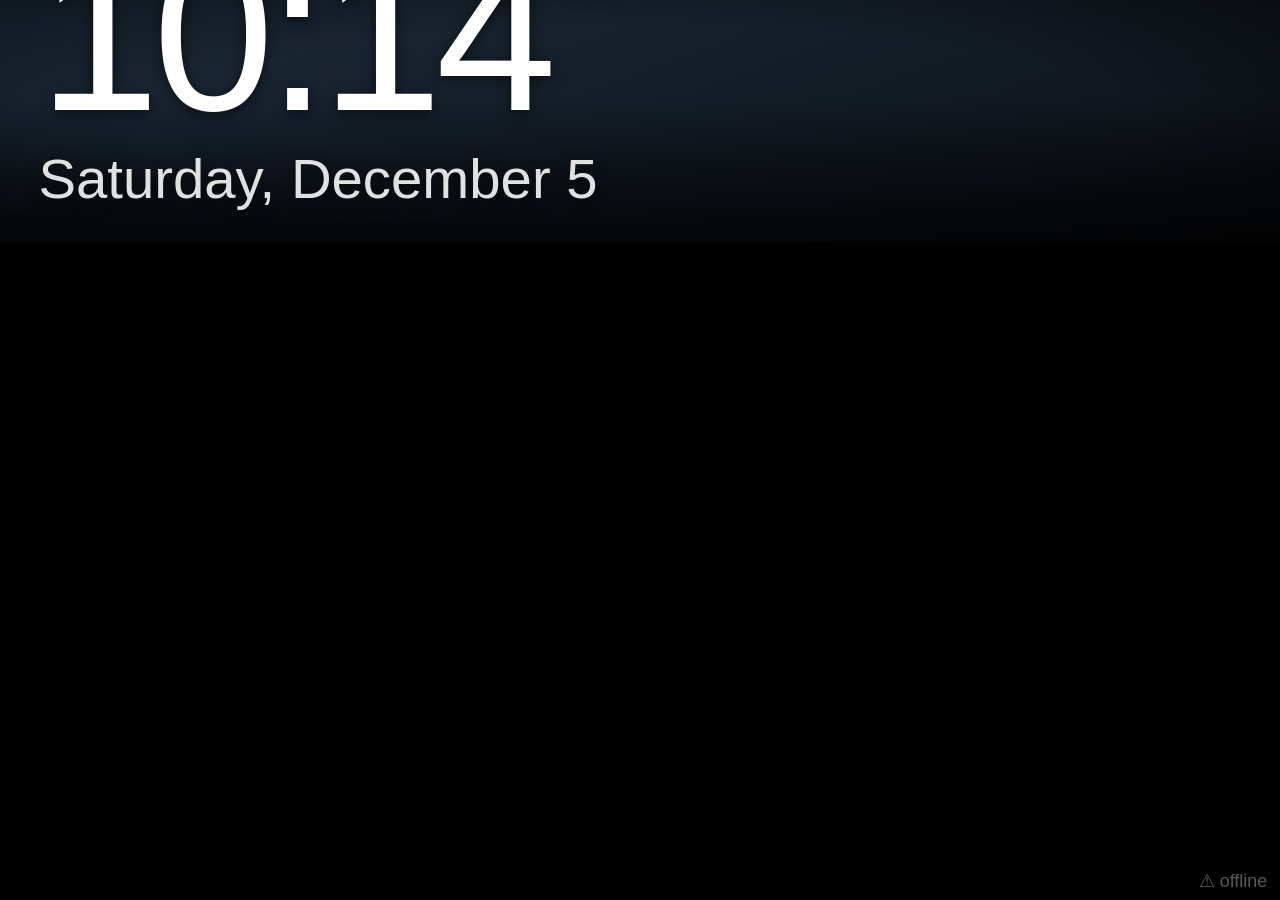
==== static/index.html @ dcb7d46c "Pi Dashboard: family calendar, tasks, weather and photos for a Raspberry Pi Portrait kiosk dashboard" ====
<!doctype html>
<html lang="en">
<head>
  <meta charset="utf-8">
  <meta name="viewport" content="width=device-width, initial-scale=1">
  <title>Home Dashboard</title>
  <link rel="stylesheet" href="style.css">
</head>
<body>
  <main class="board">
    <section class="hero">
      <div class="photo" id="photoA"></div>
      <div class="photo" id="photoB"></div>
      <div class="shade"></div>
      <div class="clock">
        <div class="time"><span id="hm">--:--</span><span class="sec" id="sec"></span><span class="ampm" id="ampm"></span></div>
        <div class="date" id="date"></div>
      </div>
      <div class="weather" id="weather"></div>
    </section>

    <div class="views">
      <section class="view month" id="view-month">
        <div class="calendar" id="calendar"></div>
      </section>

      <section class="view list" id="view-list">
        <div class="agenda" id="agenda"></div>
        <div class="side">
          <div class="panel todo" id="panel-todo"><h2>To Do</h2><ul id="todo"></ul></div>
          <div class="panel cfm" id="cfm"></div>
          <div class="panel wotd" id="wotd"></div>
          <div class="panel joke" id="joke"></div>
        </div>
      </section>
    </div>
    <div class="status" id="status"></div>
  </main>
  <script src="app.js"></script>
</body>
</html>
---- static/style.css ----
/* Sized for a portrait screen. Everything scales with the screen width (vw)
   so it looks the same on 1080x1920 or a rotated ultrawide (1080x2560). */
:root {
  --bg: #000;
  --fg: #fff;
  --muted: rgba(255, 255, 255, 0.62);
  --faint: rgba(255, 255, 255, 0.16);
  --today: #d32f2f;
  --panel: rgba(255, 255, 255, 0.05);
  --hero-h: 27vh;
}

* { box-sizing: border-box; margin: 0; padding: 0; }

html, body {
  height: 100%;
  background: var(--bg);
  color: var(--fg);
  font-family: Roboto, "Helvetica Neue", Arial, sans-serif;
  font-weight: 300;
  overflow: hidden;
  cursor: none;
  -webkit-font-smoothing: antialiased;
}

.board {
  height: 100vh;
  display: grid;
  grid-template-rows: var(--hero-h) minmax(0, 1fr);
}

/* ---------- Hero: photo, clock, weather ---------- */
.hero { position: relative; overflow: hidden; background: linear-gradient(160deg, #1d2b3a, #0b0f14); }
.photo {
  position: absolute; inset: 0;
  background-size: cover; background-position: center;
  opacity: 0; transition: opacity 2.5s ease;
}
.photo.show { opacity: 1; }
.shade {
  position: absolute; inset: 0;
  background:
    linear-gradient(to bottom, rgba(0,0,0,0) 40%, rgba(0,0,0,0.75) 100%),
    radial-gradient(ellipse at center, rgba(0,0,0,0) 55%, rgba(0,0,0,0.45) 100%);
}

.clock { position: absolute; left: 3vw; bottom: 2.5vw; text-shadow: 0 0.2vw 1vw rgba(0,0,0,0.6); }
.time { font-size: 17vw; font-weight: 200; line-height: 0.95; letter-spacing: -0.03em; }
.time .sec { font-size: 4.2vw; font-weight: 300; vertical-align: top; margin-left: 0.6vw; position: relative; top: 1.6vw; }
.time .ampm { font-size: 4.2vw; font-weight: 300; margin-left: 0.6vw; }
.date { font-size: 4.4vw; color: rgba(255,255,255,0.88); margin-top: 0.6vw; }

.weather {
  position: absolute; right: 3vw; bottom: 2.5vw; text-align: right;
  text-shadow: 0 0.2vw 1vw rgba(0,0,0,0.6);
}
.weather .now { display: flex; align-items: center; justify-content: flex-end; gap: 1.5vw; }
.weather .temp { font-size: 11vw; font-weight: 200; line-height: 1; }
.weather .icon svg { width: 10vw; height: 10vw; }
.weather .desc { font-size: 3.2vw; color: rgba(255,255,255,0.88); margin-top: 0.4vw; }
.weather .feels { font-size: 2.6vw; color: var(--muted); }
.weather .days { display: flex; justify-content: flex-end; gap: 3vw; margin-top: 1.4vw; font-size: 2.4vw; }
.weather .day { display: grid; justify-items: end; gap: 0.2vw; }
.weather .day .icon svg { width: 4.4vw; height: 4.4vw; }
.weather .day .name { color: var(--muted); }
.weather .day .lo { color: var(--muted); }

/* ---------- Rotating views ---------- */
.views { position: relative; min-height: 0; }
.view {
  position: absolute; inset: 0; min-height: 0;
  opacity: 0; visibility: hidden; transition: opacity 1.2s ease, visibility 0s linear 1.2s;
}
.view.active { opacity: 1; visibility: visible; transition: opacity 1.2s ease, visibility 0s; }
.view.month { display: flex; flex-direction: column; }
.view.month .calendar { flex: 1; }

/* ---------- Month calendar ---------- */
.calendar {
  display: grid;
  grid-template-columns: repeat(7, 1fr);
  grid-template-rows: auto;
  grid-auto-rows: 1fr;
  min-height: 0;
  padding: 0.6vw 0.6vw 0;
}
.calendar .dow {
  text-align: center; font-size: 4.2vw; font-weight: 300;
  padding: 0.6vw 0 0.8vw; color: var(--fg);
}
.calendar .dow.weekend, .calendar .cell.weekend .num { color: rgba(255,255,255,0.85); }
.cell {
  border-top: 1px solid var(--faint);
  padding: 0.5vw 0.5vw 0;
  min-width: 0; min-height: 0; overflow: hidden;
  display: flex; flex-direction: column;
}
.cell.past { opacity: 0.45; }
.cell .head { display: flex; align-items: flex-start; justify-content: space-between; margin-bottom: 0.4vw; }
.cell .num {
  font-size: 4.6vw; font-weight: 300; line-height: 1;
  width: 6.6vw; height: 6.6vw; display: grid; place-items: center; border-radius: 50%;
  margin-left: -0.3vw;
}
.cell .num.month { font-size: 3.4vw; width: auto; }
.cell.today .num { background: var(--today); }
.cell .fc { font-size: 1.9vw; text-align: right; color: var(--muted); line-height: 1.15; }
.cell .fc .hi { color: var(--fg); }
.cell .fc svg { width: 3.2vw; height: 3.2vw; display: block; margin-left: auto; }

.events { list-style: none; display: flex; flex-direction: column; gap: 0.35vw; min-height: 0; overflow: hidden; }
.ev { flex: none; font-size: 2.3vw; line-height: 1.22; display: flex; gap: 0.6vw; align-items: baseline; }
.ev .dot { flex: none; width: 1.3vw; height: 1.3vw; border-radius: 50%; transform: translateY(-0.05vw); }
.ev .txt { min-width: 0; overflow: hidden; overflow-wrap: anywhere; display: -webkit-box; -webkit-line-clamp: 3; -webkit-box-orient: vertical; }
.ev .t { color: var(--muted); white-space: nowrap; }
.ev .t sup { font-size: 0.7em; vertical-align: 0.45em; margin-left: 0.05em; }
.ev.allday { display: block; padding: 0.15vw 0.6vw; border-radius: 0.4vw; color: #fff; white-space: nowrap; overflow: hidden; text-overflow: ellipsis; }
.more { font-size: 1.9vw; color: var(--muted); }

/* ---------- List view: agenda + panels ---------- */
.view.list {
  display: grid; grid-template-columns: 1.15fr 1fr; gap: 3vw;
  padding: 2.4vw 3vw 2vw;
}
.agenda { min-height: 0; overflow: hidden; display: flex; flex-direction: column; gap: 2vw; }
.aday { display: grid; grid-template-columns: 10vw 1fr; column-gap: 2vw; }
.aday .anum { font-size: 7vw; font-weight: 300; line-height: 1; text-align: center; }
.aday.today .anum { color: #fff; }
.aday .ahead { display: flex; justify-content: space-between; align-items: center; font-size: 3vw; padding-top: 0.6vw; }
.aday .aname { font-weight: 400; }
.aday .afc { display: flex; align-items: center; gap: 0.8vw; font-size: 2.6vw; color: var(--muted); }
.aday .afc .hi { color: var(--fg); }
.aday .afc svg { width: 3.6vw; height: 3.6vw; }
.aday ul { grid-column: 2; list-style: none; display: flex; flex-direction: column; gap: 0.8vw; margin-top: 1vw; }
.aday .ev { font-size: 2.7vw; }
.aday .ev .dot { width: 1.6vw; height: 1.6vw; }
.aday .ev .txt { -webkit-line-clamp: 2; }
.aday .none { font-size: 2.5vw; color: var(--muted); }
.aday.today .anum span { display: inline-grid; place-items: center; width: 9vw; height: 9vw; border-radius: 50%; background: var(--today); }

.side { display: flex; flex-direction: column; gap: 2.4vw; min-width: 0; min-height: 0; overflow: hidden; }
.todo { min-height: 0; overflow: hidden; flex: 0 1 auto; }
.panel { min-width: 0; }
.panel h2 {
  font-size: 2.3vw; font-weight: 500; letter-spacing: 0.12em; text-transform: uppercase;
  color: var(--muted); margin-bottom: 0.8vw;
}
.todo ul { list-style: none; display: flex; flex-direction: column; gap: 0.9vw; }
.todo li { font-size: 3vw; line-height: 1.25; display: flex; gap: 1.2vw; align-items: baseline; }
.todo li::before {
  content: ""; flex: none; width: 2.2vw; height: 2.2vw; border: 0.25vw solid var(--muted);
  border-radius: 0.5vw; transform: translateY(0.2vw);
}
.todo .due { font-size: 2.2vw; color: var(--muted); margin-left: auto; white-space: nowrap; padding-left: 1vw; }
.todo .due.overdue { color: #ef9a9a; }
.todo .list-name { font-size: 2.1vw; color: var(--muted); margin-top: 0.6vw; }
.todo .list-name::before { display: none; }
.todo .empty { color: var(--muted); font-size: 2.6vw; }
.todo .empty::before { display: none; }

.cfm .reading { font-size: 3vw; line-height: 1.2; }
.cfm .theme { font-size: 2.5vw; color: rgba(255,255,255,0.85); font-style: italic; margin-top: 0.4vw; }
.cfm .dates { font-size: 2.1vw; color: var(--muted); margin-top: 0.3vw; }

.wotd .word { font-size: 3.6vw; font-weight: 400; }
.wotd .meta { font-size: 2.1vw; color: var(--muted); margin: 0.2vw 0 0.5vw; }
.wotd .def { font-size: 2.2vw; line-height: 1.3; color: rgba(255,255,255,0.85);
  display: -webkit-box; -webkit-line-clamp: 2; -webkit-box-orient: vertical; overflow: hidden; }
.joke p { font-size: 2.3vw; line-height: 1.3; color: rgba(255,255,255,0.88); }
.panel h2 { margin-bottom: 0.5vw; }
.panel.hidden { display: none; }
.view.list .wotd .def { -webkit-line-clamp: 5; font-size: 2.4vw; }
.view.list .joke p { font-size: 2.6vw; }

.status { position: fixed; right: 1vw; bottom: 0.6vw; font-size: 1.4vw; color: rgba(255,255,255,0.35); }
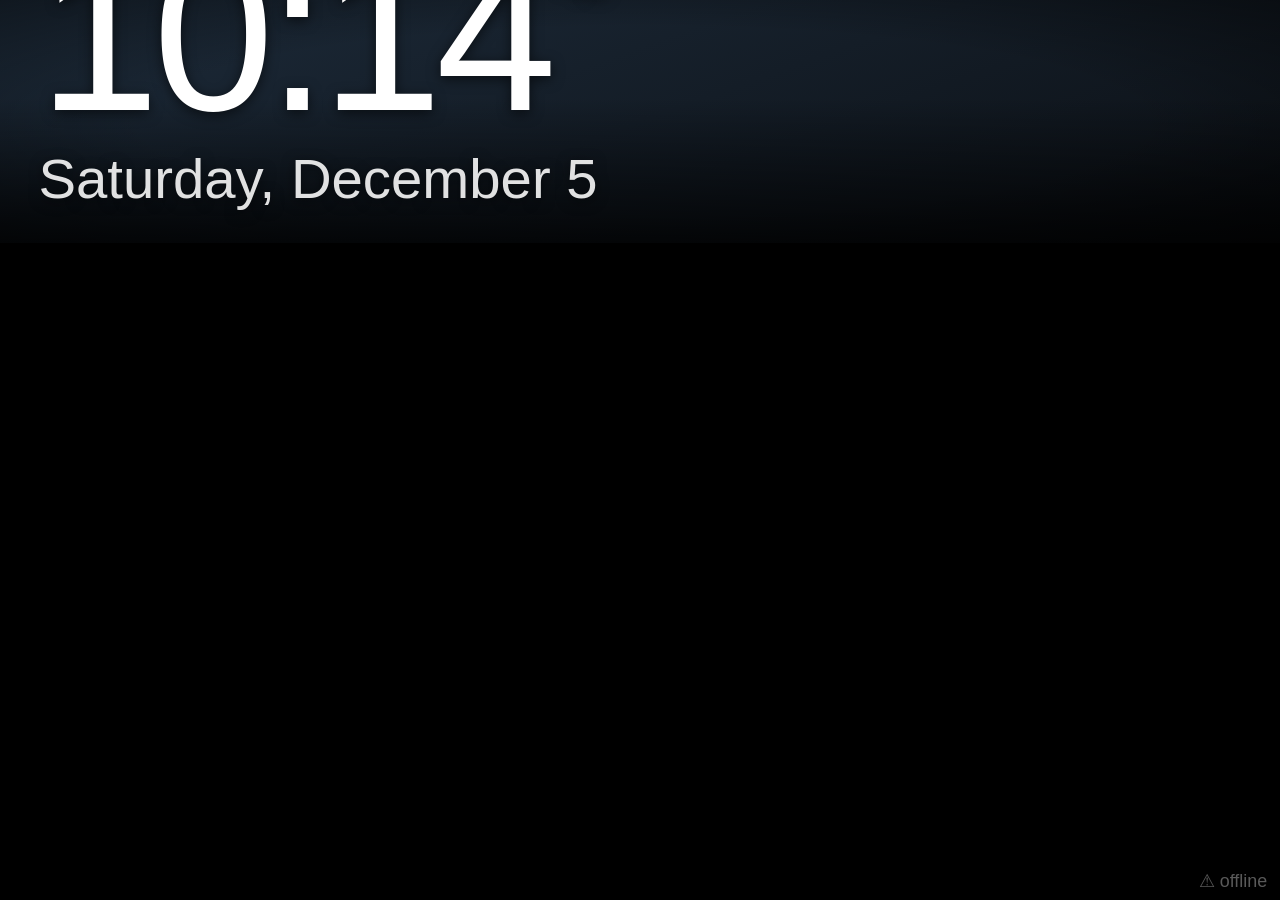
==== commit 76b7fd4e: "Calendar color key with editable names; spread list-screen panels evenly Co-Authored-By: Claude Opus" ====
--- a/static/index.html
+++ b/static/index.html
@@ -17,6 +17,7 @@
         <div class="date" id="date"></div>
       </div>
       <div class="weather" id="weather"></div>
+      <div class="key" id="key"></div>
     </section>
 
     <div class="views">
--- a/static/style.css
+++ b/static/style.css
@@ -54,6 +54,16 @@
   position: absolute; right: 3vw; bottom: 2.5vw; text-align: right;
   text-shadow: 0 0.2vw 1vw rgba(0,0,0,0.6);
 }
+/* Calendar key: a thin strip along the bottom of the hero; clock + weather move up. */
+.key {
+  position: absolute; left: 3vw; right: 3vw; bottom: 1.6vw;
+  display: none; flex-wrap: wrap; justify-content: center; gap: 0.6vw 2.6vw;
+  font-size: 2.1vw; color: rgba(255,255,255,0.85); text-shadow: 0 0.2vw 0.8vw rgba(0,0,0,0.7);
+}
+.key span { display: inline-flex; align-items: center; gap: 0.8vw; white-space: nowrap; }
+.key i { width: 1.6vw; height: 1.6vw; border-radius: 50%; flex: none; }
+.hero.has-key .key { display: flex; }
+.hero.has-key .clock, .hero.has-key .weather { bottom: calc(var(--key-h, 3vw) + 3.2vw); }
 .weather .now { display: flex; align-items: center; justify-content: flex-end; gap: 1.5vw; }
 .weather .temp { font-size: 11vw; font-weight: 200; line-height: 1; }
 .weather .icon svg { width: 10vw; height: 10vw; }
@@ -138,7 +148,7 @@
 .aday .none { font-size: 2.5vw; color: var(--muted); }
 .aday.today .anum span { display: inline-grid; place-items: center; width: 9vw; height: 9vw; border-radius: 50%; background: var(--today); }
 
-.side { display: flex; flex-direction: column; gap: 2.4vw; min-width: 0; min-height: 0; overflow: hidden; }
+.side { display: flex; flex-direction: column; justify-content: space-between; gap: 2.4vw; min-width: 0; min-height: 0; overflow: hidden; }
 .todo { min-height: 0; overflow: hidden; flex: 0 1 auto; }
 .panel { min-width: 0; }
 .panel h2 {
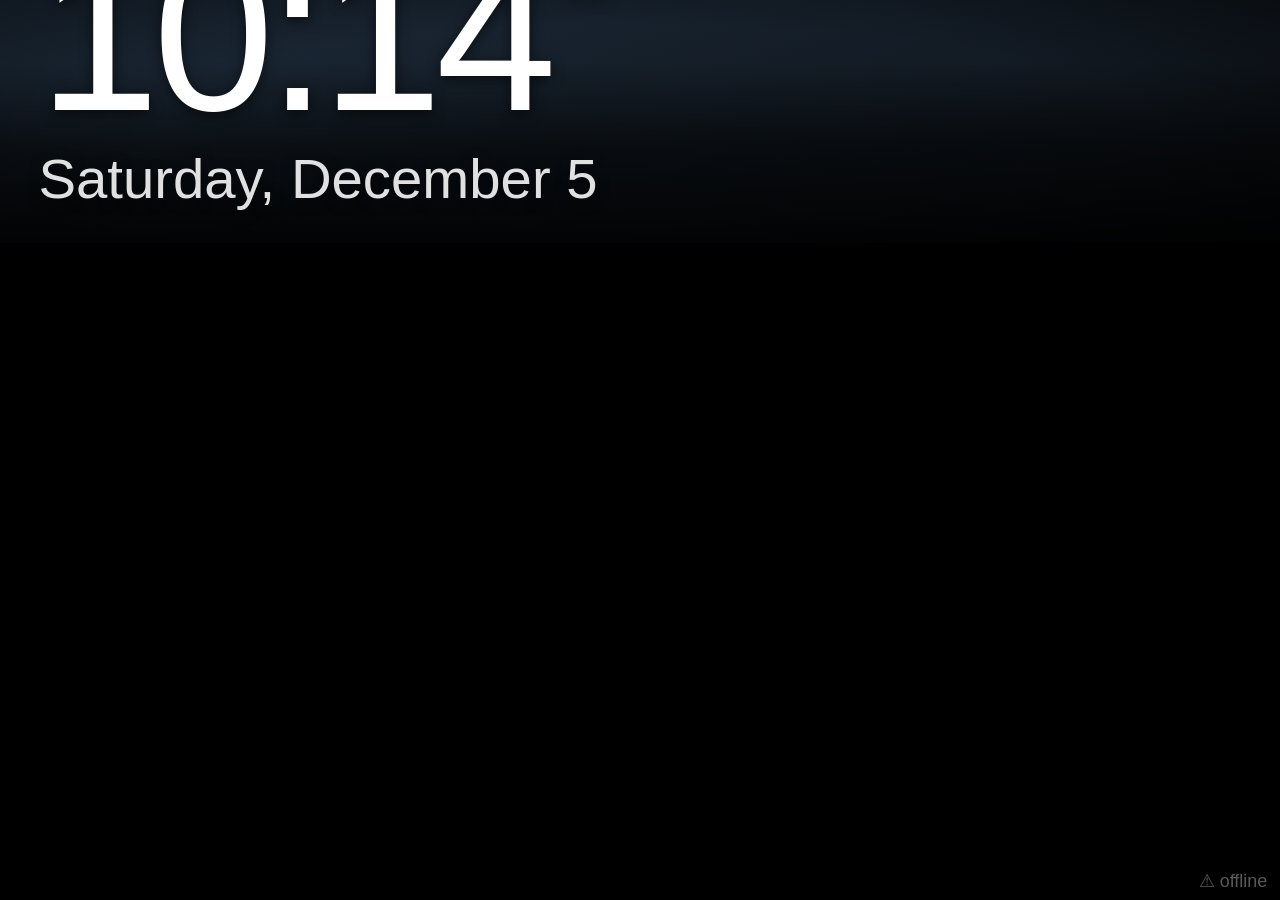
==== commit f21f4c79: "Design pass: cleaner month grid, smarter agenda, Coming Up, hourly weather, dimming - Month: no mid-" ====
--- a/static/index.html
+++ b/static/index.html
@@ -29,6 +29,7 @@
         <div class="agenda" id="agenda"></div>
         <div class="side">
           <div class="panel todo" id="panel-todo"><h2>To Do</h2><ul id="todo"></ul></div>
+          <div class="panel countdown" id="countdown"></div>
           <div class="panel cfm" id="cfm"></div>
           <div class="panel wotd" id="wotd"></div>
           <div class="panel joke" id="joke"></div>
@@ -36,6 +37,7 @@
       </section>
     </div>
     <div class="status" id="status"></div>
+    <div class="dim" id="dim"></div>
   </main>
   <script src="app.js"></script>
 </body>
--- a/static/style.css
+++ b/static/style.css
@@ -28,6 +28,7 @@
   display: grid;
   grid-template-rows: var(--hero-h) minmax(0, 1fr);
 }
+.no-photos { --hero-h: 20vh; }
 
 /* ---------- Hero: photo, clock, weather ---------- */
 .hero { position: relative; overflow: hidden; background: linear-gradient(160deg, #1d2b3a, #0b0f14); }
@@ -40,7 +41,7 @@
 .shade {
   position: absolute; inset: 0;
   background:
-    linear-gradient(to bottom, rgba(0,0,0,0) 40%, rgba(0,0,0,0.75) 100%),
+    linear-gradient(to bottom, rgba(0,0,0,0) 25%, rgba(0,0,0,0.55) 60%, rgba(0,0,0,0.85) 100%),
     radial-gradient(ellipse at center, rgba(0,0,0,0) 55%, rgba(0,0,0,0.45) 100%);
 }
 
@@ -69,11 +70,11 @@
 .weather .icon svg { width: 10vw; height: 10vw; }
 .weather .desc { font-size: 3.2vw; color: rgba(255,255,255,0.88); margin-top: 0.4vw; }
 .weather .feels { font-size: 2.6vw; color: var(--muted); }
-.weather .days { display: flex; justify-content: flex-end; gap: 3vw; margin-top: 1.4vw; font-size: 2.4vw; }
-.weather .day { display: grid; justify-items: end; gap: 0.2vw; }
-.weather .day .icon svg { width: 4.4vw; height: 4.4vw; }
-.weather .day .name { color: var(--muted); }
-.weather .day .lo { color: var(--muted); }
+.weather .hours { display: flex; justify-content: flex-end; gap: 2vw; margin-top: 1.4vw; font-size: 2.4vw; }
+.weather .hour { display: grid; justify-items: center; gap: 0.2vw; min-width: 5vw; }
+.weather .hour .icon svg { width: 4.4vw; height: 4.4vw; }
+.weather .hour .name { color: var(--muted); }
+.weather .hour .pop { font-size: 1.9vw; color: #90caf9; min-height: 2.3vw; }
 
 /* ---------- Rotating views ---------- */
 .views { position: relative; min-height: 0; }
@@ -82,6 +83,7 @@
   opacity: 0; visibility: hidden; transition: opacity 1.2s ease, visibility 0s linear 1.2s;
 }
 .view.active { opacity: 1; visibility: visible; transition: opacity 1.2s ease, visibility 0s; }
+.preview .view, .preview .photo { transition: none; }
 .view.month { display: flex; flex-direction: column; }
 .view.month .calendar { flex: 1; }
 
@@ -95,10 +97,10 @@
   padding: 0.6vw 0.6vw 0;
 }
 .calendar .dow {
-  text-align: center; font-size: 4.2vw; font-weight: 300;
-  padding: 0.6vw 0 0.8vw; color: var(--fg);
-}
-.calendar .dow.weekend, .calendar .cell.weekend .num { color: rgba(255,255,255,0.85); }
+  text-align: center; font-size: 3vw; font-weight: 400; letter-spacing: 0.04em;
+  padding: 0.8vw 0 1vw; color: var(--muted); text-transform: uppercase;
+}
+.calendar .cell.weekend .num { color: rgba(255,255,255,0.85); }
 .cell {
   border-top: 1px solid var(--faint);
   padding: 0.5vw 0.5vw 0;
@@ -112,19 +114,33 @@
   width: 6.6vw; height: 6.6vw; display: grid; place-items: center; border-radius: 50%;
   margin-left: -0.3vw;
 }
-.cell .num.month { font-size: 3.4vw; width: auto; }
+.cell .date-l { display: flex; align-items: center; gap: 0.6vw; }
+.cell .mon { font-size: 2.4vw; font-weight: 500; color: var(--muted); text-transform: uppercase; letter-spacing: 0.05em; }
 .cell.today .num { background: var(--today); }
+.cell:not(.today) .num { width: auto; min-width: 4vw; }
+.cell .fc { flex: none; }
 .cell .fc { font-size: 1.9vw; text-align: right; color: var(--muted); line-height: 1.15; }
 .cell .fc .hi { color: var(--fg); }
 .cell .fc svg { width: 3.2vw; height: 3.2vw; display: block; margin-left: auto; }
 
 .events { list-style: none; display: flex; flex-direction: column; gap: 0.35vw; min-height: 0; overflow: hidden; }
-.ev { flex: none; font-size: 2.3vw; line-height: 1.22; display: flex; gap: 0.6vw; align-items: baseline; }
-.ev .dot { flex: none; width: 1.3vw; height: 1.3vw; border-radius: 50%; transform: translateY(-0.05vw); }
-.ev .txt { min-width: 0; overflow: hidden; overflow-wrap: anywhere; display: -webkit-box; -webkit-line-clamp: 3; -webkit-box-orient: vertical; }
+.ev { flex: none; font-size: 2.2vw; line-height: 1.22; display: flex; gap: 0.6vw; align-items: baseline; }
+.ev .dots { flex: none; display: inline-flex; }
+.ev .dot { flex: none; width: 1.3vw; height: 1.3vw; border-radius: 50%; transform: translateY(-0.05vw);
+  box-shadow: 0 0 0 0.25vw var(--bg); }
+.ev .dot + .dot { margin-left: -0.55vw; }
+/* Wrap between words only; app.js shrinks a word that's too long for the box (fitWords). */
+.ev .txt { min-width: 0; overflow: hidden; overflow-wrap: normal; word-break: normal;
+  display: -webkit-box; -webkit-line-clamp: 3; -webkit-box-orient: vertical; }
 .ev .t { color: var(--muted); white-space: nowrap; }
 .ev .t sup { font-size: 0.7em; vertical-align: 0.45em; margin-left: 0.05em; }
 .ev.allday { display: block; padding: 0.15vw 0.6vw; border-radius: 0.4vw; color: #fff; white-space: nowrap; overflow: hidden; text-overflow: ellipsis; }
+.cell .ev.allday.cont-l { margin-left: -0.5vw; border-top-left-radius: 0; border-bottom-left-radius: 0; }
+.cell .ev.allday.cont-r { margin-right: -0.5vw; border-top-right-radius: 0; border-bottom-right-radius: 0; }
+.cell .ev.allday.cont-l:not(.cont-r) { overflow: visible; }
+.cell { overflow: hidden; }
+.cell .events { overflow: hidden; margin: 0 -0.5vw; padding: 0 0.5vw; }
+.ev .span { color: rgba(255,255,255,0.8); font-size: 0.85em; }
 .more { font-size: 1.9vw; color: var(--muted); }
 
 /* ---------- List view: agenda + panels ---------- */
@@ -146,6 +162,13 @@
 .aday .ev .dot { width: 1.6vw; height: 1.6vw; }
 .aday .ev .txt { -webkit-line-clamp: 2; }
 .aday .none { font-size: 2.5vw; color: var(--muted); }
+.aday .amon { color: var(--muted); }
+.aday .more { font-size: 2.3vw; margin-top: 0.2vw; }
+.later { border-top: 1px solid var(--faint); padding-top: 1.4vw; display: flex; flex-direction: column; gap: 0.9vw; }
+.later h3 { font-size: 2.3vw; font-weight: 500; letter-spacing: 0.12em; text-transform: uppercase; color: var(--muted); }
+.lline { display: grid; grid-template-columns: 10vw 1fr; column-gap: 2vw; font-size: 2.5vw; align-items: baseline; }
+.lline .ld { color: var(--muted); text-align: right; white-space: nowrap; }
+.lline .lt { white-space: nowrap; overflow: hidden; text-overflow: ellipsis; }
 .aday.today .anum span { display: inline-grid; place-items: center; width: 9vw; height: 9vw; border-radius: 50%; background: var(--today); }
 
 .side { display: flex; flex-direction: column; justify-content: space-between; gap: 2.4vw; min-width: 0; min-height: 0; overflow: hidden; }
@@ -156,7 +179,7 @@
   color: var(--muted); margin-bottom: 0.8vw;
 }
 .todo ul { list-style: none; display: flex; flex-direction: column; gap: 0.9vw; }
-.todo li { font-size: 3vw; line-height: 1.25; display: flex; gap: 1.2vw; align-items: baseline; }
+.todo li { font-size: 3.2vw; line-height: 1.25; display: flex; gap: 1.2vw; align-items: baseline; }
 .todo li::before {
   content: ""; flex: none; width: 2.2vw; height: 2.2vw; border: 0.25vw solid var(--muted);
   border-radius: 0.5vw; transform: translateY(0.2vw);
@@ -168,6 +191,12 @@
 .todo .empty { color: var(--muted); font-size: 2.6vw; }
 .todo .empty::before { display: none; }
 
+.countdown ul { list-style: none; display: flex; flex-direction: column; gap: 1.1vw; }
+.countdown li { display: grid; grid-template-columns: 2.2vw 1fr; column-gap: 1.2vw; align-items: baseline; }
+.countdown .cdot { width: 1.8vw; height: 1.8vw; border-radius: 50%; }
+.countdown .ctitle { font-size: 3vw; line-height: 1.2; overflow: hidden; text-overflow: ellipsis; white-space: nowrap; }
+.countdown .cwhen { grid-column: 2; font-size: 2.2vw; color: var(--muted); }
+.countdown .cwhen b { color: var(--fg); font-weight: 400; }
 .cfm .reading { font-size: 3vw; line-height: 1.2; }
 .cfm .theme { font-size: 2.5vw; color: rgba(255,255,255,0.85); font-style: italic; margin-top: 0.4vw; }
 .cfm .dates { font-size: 2.1vw; color: var(--muted); margin-top: 0.3vw; }
@@ -182,4 +211,5 @@
 .view.list .wotd .def { -webkit-line-clamp: 5; font-size: 2.4vw; }
 .view.list .joke p { font-size: 2.6vw; }
 
+.dim { position: fixed; inset: 0; background: #000; opacity: 0; pointer-events: none; transition: opacity 30s linear; z-index: 10; }
 .status { position: fixed; right: 1vw; bottom: 0.6vw; font-size: 1.4vw; color: rgba(255,255,255,0.35); }
